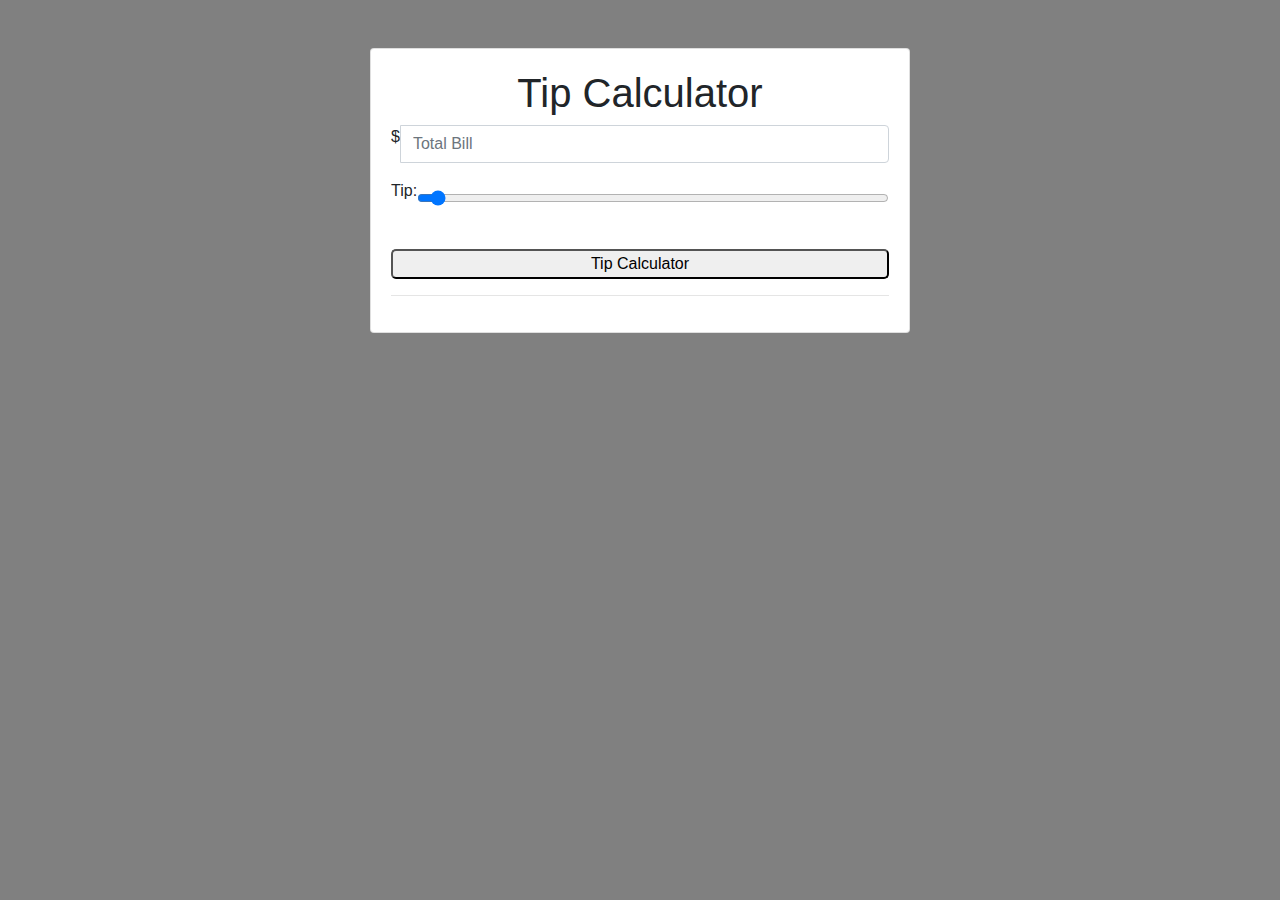
==== index.htm @ 53159e7f "Rename apTip.htm to index.htm" ====
<html lang="en">
  <head>
    <title>Tip Calculator</title>
    
    <meta charset="utf-8">
    <meta name="viewport" content="width=device-width, initial-scale=1">

    
    <link rel="stylesheet" href="https://maxcdn.bootstrapcdn.com/bootstrap/4.0.0-beta.2/css/bootstrap.min.css">
   

  </head>
  <body style="background: grey">
    <div class="container">
      <div class="row">
        <div class="col-md-6 mx-auto">
          <div class="card card-body text-center mt-5" style="background: white">
            <h1>Tip Calculator</h1>
              
            <form id="tipForm">
              <div class="form-group">
                <div class="input-group">
                  <span class="input-group-addon">$</span>
                  <input type="number" class="form-control" id="totalAmt" placeholder="Total Bill">
                </div>
              </div>
              <div class="form-group tipPersent">
                <div class="input-group">
                  <label for="">Tip:</label>


                  <input type="range" class="form-control" id="tipInput" value="0">
                  <span class="input-group-addon" id="tipOutput"></span>
                </div>
              </div>
                
            </form>
              <button style="border-radius: 5px;" id="calc" >Tip Calculator</button>
            <hr>
             
              <div id="finPage" style="display: none">
                  <ul style="list-style-type: none; text-align: left;">
                    <li id="endTipHt"></li>
                    <li id="endTotalHt"></li>
                  </ul>
              
              </div>
            
          </div>
        </div>
      </div>
    </div>

  
   
  </body>
  
  <script>
      buttonClick= false;
      hidePage();
      var endTip;
      var endTotal;
      function hidePage(){
        var finPage = document.getElementById('finPage');
         finPage.style.display="none";
      }
      function showPage(){
         var finPage = document.getElementById('finPage');
         finPage.style.display="block";
         
      }
      /*function testToggle(){
          var x = document.getElementById("finPage");
          if (x.style.display === "none"){
              x.style.display = "block"
          }else {
              x.style.display = "none"
          }*/
      
      document.querySelector('#tipForm').onchange = function(){
        var totalAmt = document.getElementById('totalAmt').value
        var tip = document.getElementById('tipInput').value
          document.getElementById('tipOutput').innerHTML = `${tip}%`
          console.log(tip);
          console.log(totalAmt);   
      
      };
      
        document.getElementById('calc').addEventListener("click", function(){
            buttonClick=true;
            showPage();
            getTotal();
        });
      function getTotal(){
            var totalAmt = document.getElementById('totalAmt').value
            var tip = document.getElementById('tipInput').value
            var tipAmt = totalAmt*tip/100;
            if(totalAmt != ''){
            endTip = "You tipped " + "$" + tipAmt;
            endTipHt.innerHTML = endTip;
            var totalWTip = parseFloat(tipAmt + parseInt(totalAmt));
            endTotal = "Your total " +"$" + totalWTip;
            endTotalHt.innerHTML = endTotal
            }else{alert('Enter a Number')}

      };
      
      
     
  </script>
  </html>
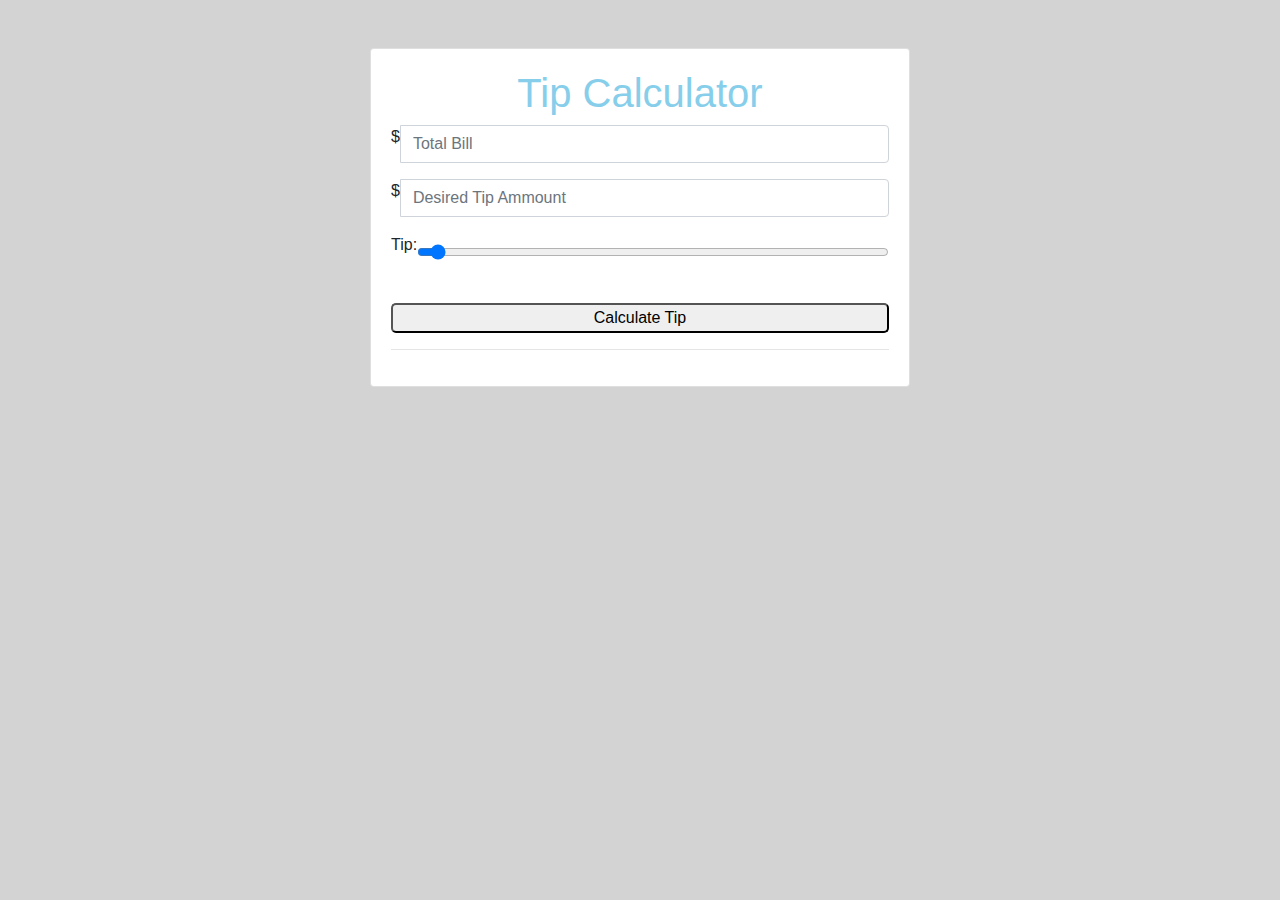
==== commit b2a123d0: "Add files via upload" ====
--- a/index.htm
+++ b/index.htm
@@ -7,15 +7,22 @@
 
     
     <link rel="stylesheet" href="https://maxcdn.bootstrapcdn.com/bootstrap/4.0.0-beta.2/css/bootstrap.min.css">
+      <style>
+          #calc:hover{
+              background: skyblue;
+              border: 1px grey solid;
+          }
+      
+      </style>
    
 
   </head>
-  <body style="background: grey">
+  <body style="background: lightgrey">
     <div class="container">
       <div class="row">
         <div class="col-md-6 mx-auto">
           <div class="card card-body text-center mt-5" style="background: white">
-            <h1>Tip Calculator</h1>
+            <h1 style="color: skyblue">Tip Calculator</h1>
               
             <form id="tipForm">
               <div class="form-group">
@@ -24,18 +31,24 @@
                   <input type="number" class="form-control" id="totalAmt" placeholder="Total Bill">
                 </div>
               </div>
-              <div class="form-group tipPersent">
+            <div class="form-group">
                 <div class="input-group">
-                  <label for="">Tip:</label>
+                    <span class="input-group-addon">$</span>
+                    <input type="number" class="form-control" id="tipHardUser" placeholder="Desired Tip Ammount">
+                </div>
+            </div>
+              <div class="form-group tipPercent">
+                <div class="input-group">
+                  <label for="tipInput">Tip:</label>
 
-
-                  <input type="range" class="form-control" id="tipInput" value="0">
-                  <span class="input-group-addon" id="tipOutput"></span>
+                    <input type="range" class="form-control" id="tipInput" value="0">
+                    
+                  <span class="input-group-addon" id="tipOutput" placeholder=""></span>
                 </div>
               </div>
                 
             </form>
-              <button style="border-radius: 5px;" id="calc" >Tip Calculator</button>
+              <button style="border-radius: 5px;" id="calc" >Calculate Tip</button>
             <hr>
              
               <div id="finPage" style="display: none">
@@ -57,55 +70,95 @@
   
   <script>
       buttonClick= false;
-      hidePage();
-      var endTip;
-      var endTotal;
+      hidePage(); // hides the page on load
+      var endTip; // undeclared global var (will be used later)
+      var endTotal; // undeclared global var (will be used later)
+      //INVISABLITY (jk)
+      // hides the output page or id (finPage)
       function hidePage(){
         var finPage = document.getElementById('finPage');
          finPage.style.display="none";
       }
+      // Shows the page
       function showPage(){
          var finPage = document.getElementById('finPage');
          finPage.style.display="block";
          
       }
+      // was trying to figure out how to hide and show page
+      // I eventually figured it out :) as seen above
       /*function testToggle(){
-          var x = document.getElementById("finPage");
+          var x = document.getElementById("finPage"); 
           if (x.style.display === "none"){
               x.style.display = "block"
           }else {
               x.style.display = "none"
           }*/
-      
+      // SLIDER INFO
+      // gets  the information from the slider/range element in html.
       document.querySelector('#tipForm').onchange = function(){
+        var tipHardV = document.getElementById('tipHardUser').value  
+        // after user testing added feature to input desired tip ammount.
         var totalAmt = document.getElementById('totalAmt').value
         var tip = document.getElementById('tipInput').value
-          document.getElementById('tipOutput').innerHTML = `${tip}%`
+       // var tipAmt = totalAmt*tip/100; // caculates the tip value percent as a number
+        //document.getElementById('tipHardUser').value = tipAmt;
+        document.getElementById('tipOutput').innerHTML = `${tip}%`
+        // basic logs just to make sure everything is working :)
           console.log(tip);
-          console.log(totalAmt);   
+          console.log(totalAmt); 
+          console.log(tipHardV);
+          
       
       };
-      
+      // Listener listens for the button id'calc' to be clicked and then executes.
         document.getElementById('calc').addEventListener("click", function(){
             buttonClick=true;
-            showPage();
-            getTotal();
+            showPage(); // shows the finPage or the output page
+            getTotal(); // calls get Total
         });
+      // The fun stuff ################################################################################
       function getTotal(){
             var totalAmt = document.getElementById('totalAmt').value
-            var tip = document.getElementById('tipInput').value
-            var tipAmt = totalAmt*tip/100;
-            if(totalAmt != ''){
-            endTip = "You tipped " + "$" + tipAmt;
+            var tip = document.getElementById('tipInput').value // gets tip input from slider #default value is 0#
+            var tipHardV = document.getElementById('tipHardUser').value //gets the users desired tip
+            var tipAmt = totalAmt*tip/100; // caculates the tip value percent as a number
+          
+        // OUTPUTS&AlGORITHMMS #############################################################################
+          
+          // checks if the input tipHardV is empty and if so it cycles to the else if.
+            if(tipHardV != '' && totalAmt != ''){
+                //var tipHardV = document.getElementById('tipHardUser').value  
+                var tipAmt = parseFloat(tipHardV);
+                var userPercent = parseFloat(tipHardV/totalAmt*100).toFixed(0) // caculates the desired tip as a percent
+                document.getElementById('tipOutput').innerHTML = `${userPercent}%` // sets the tipOutput text to show the percent of the total the user is tipping.
+                document.getElementById('tipInput').value = userPercent; // adjusts the slider.
+                endTip = "You tipped " + "$" + tipAmt.toFixed(2); // fixes the tip output to 2 decimal places
+                endTipHt.innerHTML = endTip;
+                var totalWTip = parseFloat(parseFloat(tipAmt)+ parseFloat(totalAmt)).toFixed(2); // causes the total to be parsed as a float or point number fixed to 2 decimal places adds the numbers together.
+                endTotal = "Your Total: " +"$" + totalWTip; // combines string and total
+                endTotalHt.innerHTML = endTotal// outputs string
+            }
+          
+          //checks if the total Amt is empty
+            else if(totalAmt != ''){
+            endTip = "You Tipped: " + "$" + tipAmt.toFixed(2); // fixes the tip output to 2 decimal places
             endTipHt.innerHTML = endTip;
-            var totalWTip = parseFloat(tipAmt + parseInt(totalAmt));
-            endTotal = "Your total " +"$" + totalWTip;
-            endTotalHt.innerHTML = endTotal
-            }else{alert('Enter a Number')}
+            var totalWTip = parseFloat(parseFloat(tipAmt)+ parseFloat(totalAmt)).toFixed(2); // causes the total to be parsed as a float or point number fixed to 2 decimal places adds the numbers together.
+            endTotal = "Your Total: " +"$" + totalWTip; // combines string and total
+            endTotalHt.innerHTML = endTotal// outputs string
+            }else{
+                alert('Enter a Total Bill Ammount.'); 
+                Error('User must input number'); // causes error/alerts user          
+            } 
+          // after button is click resets values;
+          document.getElementById('tipHardUser').value = ''; 
+          document.getElementById('tipInput').value='';
+          document.getElementById('totalAmt').value='';
 
       };
       
       
      
   </script>
-  </html>
+  </html>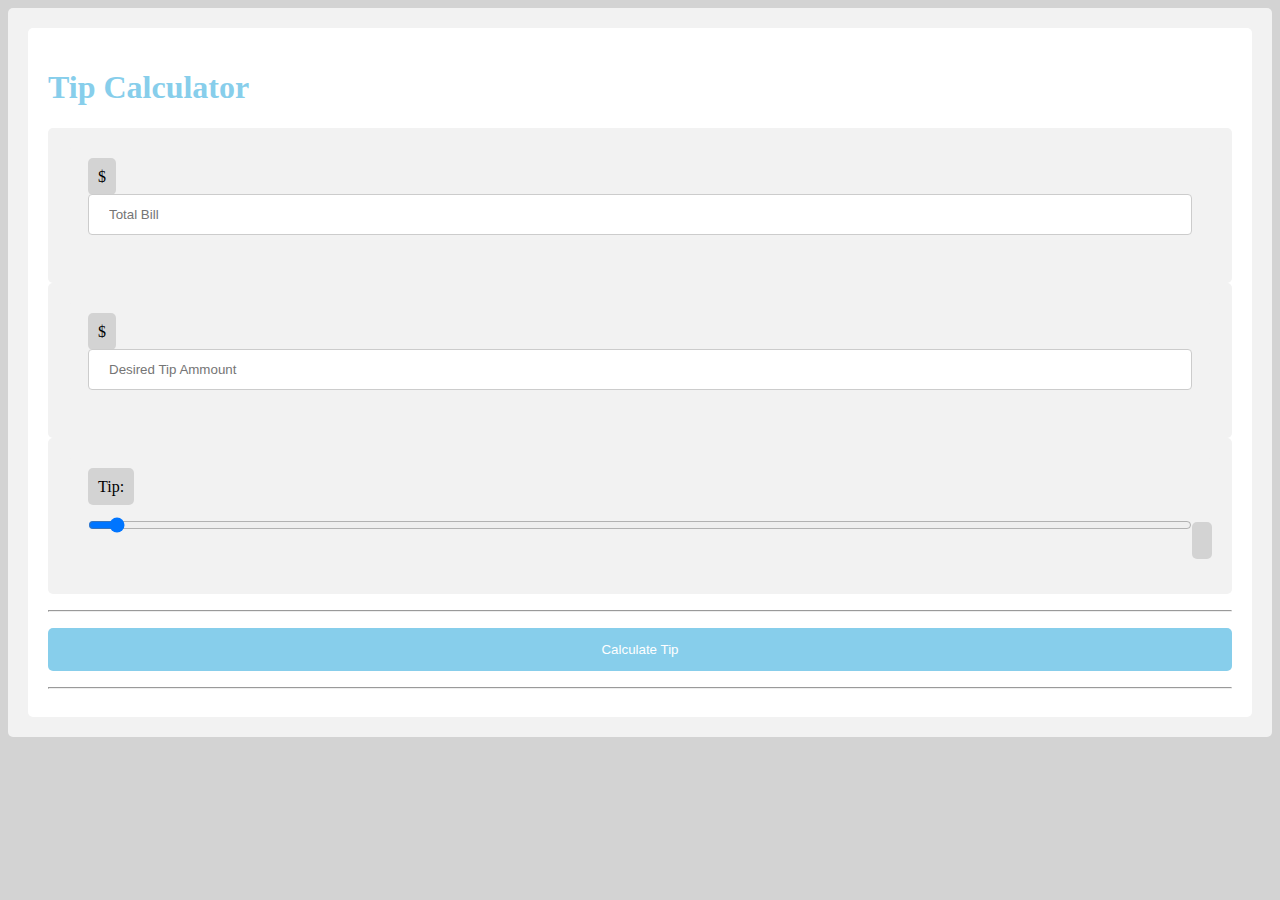
==== commit 5ea2908c: "Add files via upload" ====
--- a/index.htm
+++ b/index.htm
@@ -3,41 +3,36 @@
     <title>Tip Calculator</title>
     
     <meta charset="utf-8">
-    <meta name="viewport" content="width=device-width, initial-scale=1">
+    <link rel="stylesheet" href="style.css">
+      <style>
+#calc:hover{
+    background: skyblue;
+    border: 1px grey solid;  
+}
 
-    
-    <link rel="stylesheet" href="https://maxcdn.bootstrapcdn.com/bootstrap/4.0.0-beta.2/css/bootstrap.min.css">
-      <style>
-          #calc:hover{
-              background: skyblue;
-              border: 1px grey solid;
-          }
-      
-      </style>
+</style>
    
 
   </head>
   <body style="background: lightgrey">
     <div class="container">
-      <div class="row">
-        <div class="col-md-6 mx-auto">
-          <div class="card card-body text-center mt-5" style="background: white">
+          <div class="card-background" style="background: white">
             <h1 style="color: skyblue">Tip Calculator</h1>
               
             <form id="tipForm">
-              <div class="form-group">
-                <div class="input-group">
-                  <span class="input-group-addon">$</span>
+              <div class="group-totalAmt">
+                <div class="spacer">
+                  <span class="input totalAmt">$</span>
                   <input type="number" class="form-control" id="totalAmt" placeholder="Total Bill">
                 </div>
               </div>
-            <div class="form-group">
-                <div class="input-group">
+            <div class="form">
+                <div class="input-totalBill">
                     <span class="input-group-addon">$</span>
                     <input type="number" class="form-control" id="tipHardUser" placeholder="Desired Tip Ammount">
                 </div>
             </div>
-              <div class="form-group tipPercent">
+              <div class="form-tipPercent">
                 <div class="input-group">
                   <label for="tipInput">Tip:</label>
 
@@ -48,12 +43,13 @@
               </div>
                 
             </form>
+            <hr>
               <button style="border-radius: 5px;" id="calc" >Calculate Tip</button>
             <hr>
              
               <div id="finPage" style="display: none">
                   <ul style="list-style-type: none; text-align: left;">
-                    <li id="endTipHt"></li>
+                    <li id="endTipHt" style="color: black"></li>
                     <li id="endTotalHt"></li>
                   </ul>
               
@@ -61,8 +57,7 @@
             
           </div>
         </div>
-      </div>
-    </div>
+    
 
   
    
@@ -73,6 +68,7 @@
       hidePage(); // hides the page on load
       var endTip; // undeclared global var (will be used later)
       var endTotal; // undeclared global var (will be used later)
+      var numErr = 'Enter a Total Bill Amount.';
       //INVISABLITY (jk)
       // hides the output page or id (finPage)
       function hidePage(){
@@ -83,6 +79,7 @@
       function showPage(){
          var finPage = document.getElementById('finPage');
          finPage.style.display="block";
+          
          
       }
       // was trying to figure out how to hide and show page
@@ -114,7 +111,12 @@
       // Listener listens for the button id'calc' to be clicked and then executes.
         document.getElementById('calc').addEventListener("click", function(){
             buttonClick=true;
+            //checking if the totalAmt field has a value in it.
+            if(document.getElementById('totalAmt').value != ''){
             showPage(); // shows the finPage or the output page
+            }else{
+                alert(numErr)// If the value is empty it shows the string
+            }    
             getTotal(); // calls get Total
         });
       // The fun stuff ################################################################################
@@ -123,7 +125,14 @@
             var tip = document.getElementById('tipInput').value // gets tip input from slider #default value is 0#
             var tipHardV = document.getElementById('tipHardUser').value //gets the users desired tip
             var tipAmt = totalAmt*tip/100; // caculates the tip value percent as a number
-          
+          function outPut (){
+                endTip = "You tipped " + "$" + tipAmt.toFixed(2); // fixes the tip output to 2 decimal places
+                endTipHt.innerHTML = endTip;// outputs the ammount
+                
+                var totalWTip = parseFloat(parseFloat(tipAmt)+ parseFloat(totalAmt)).toFixed(2); // causes the total to be parsed as a float or point number fixed to 2 decimal places adds the numbers together.
+                endTotal = "Your Total: " +"$" + totalWTip; // combines string and total
+                endTotalHt.innerHTML = endTotal// outputs string
+          }
         // OUTPUTS&AlGORITHMMS #############################################################################
           
           // checks if the input tipHardV is empty and if so it cycles to the else if.
@@ -133,22 +142,18 @@
                 var userPercent = parseFloat(tipHardV/totalAmt*100).toFixed(0) // caculates the desired tip as a percent
                 document.getElementById('tipOutput').innerHTML = `${userPercent}%` // sets the tipOutput text to show the percent of the total the user is tipping.
                 document.getElementById('tipInput').value = userPercent; // adjusts the slider.
-                endTip = "You tipped " + "$" + tipAmt.toFixed(2); // fixes the tip output to 2 decimal places
-                endTipHt.innerHTML = endTip;
-                var totalWTip = parseFloat(parseFloat(tipAmt)+ parseFloat(totalAmt)).toFixed(2); // causes the total to be parsed as a float or point number fixed to 2 decimal places adds the numbers together.
-                endTotal = "Your Total: " +"$" + totalWTip; // combines string and total
-                endTotalHt.innerHTML = endTotal// outputs string
+                outPut();
+          
+               
+         
             }
           
           //checks if the total Amt is empty
             else if(totalAmt != ''){
-            endTip = "You Tipped: " + "$" + tipAmt.toFixed(2); // fixes the tip output to 2 decimal places
-            endTipHt.innerHTML = endTip;
-            var totalWTip = parseFloat(parseFloat(tipAmt)+ parseFloat(totalAmt)).toFixed(2); // causes the total to be parsed as a float or point number fixed to 2 decimal places adds the numbers together.
-            endTotal = "Your Total: " +"$" + totalWTip; // combines string and total
-            endTotalHt.innerHTML = endTotal// outputs string
+                 outPut();
+           
             }else{
-                alert('Enter a Total Bill Ammount.'); 
+                //alert(numErr); 
                 Error('User must input number'); // causes error/alerts user          
             } 
           // after button is click resets values;
@@ -159,6 +164,8 @@
       };
       
       
-     
+      
+
+      
   </script>
   </html>--- a/style.css
+++ b/style.css
@@ -0,0 +1,50 @@
+
+input[type=number], select {
+  width: 100%;
+  padding: 12px 20px;
+  margin: 8px 0;
+  display: inline-block;
+  border: 1px solid #ccc;
+  border-radius: 4px;
+  box-sizing: border-box;
+}
+                    
+input[type=range], select {
+  width: 100%;
+  padding: 12px 20px;
+  margin: 8px 0;
+  display: inline-block;
+  border: 1px solid #ccc;
+  border-radius: 4px;
+  box-sizing: border-box;
+}
+
+
+#calc{
+  width: 100%;
+  background-color: skyblue;
+  color: white;
+  padding: 14px 20px;
+  margin: 8px 0;
+  border: none;
+  border-radius: 4px;
+  cursor: pointer;
+}
+
+
+div {
+  border-radius: 5px;
+  background-color: #f2f2f2;
+  padding: 20px;
+}
+          
+span,label {
+    
+  box-sizing: border-box;
+  color: black;
+  width: 300px;
+  height: 100px;
+  padding: 10px;  
+  background-color: lightgray;
+  border-radius: 5px;  
+}